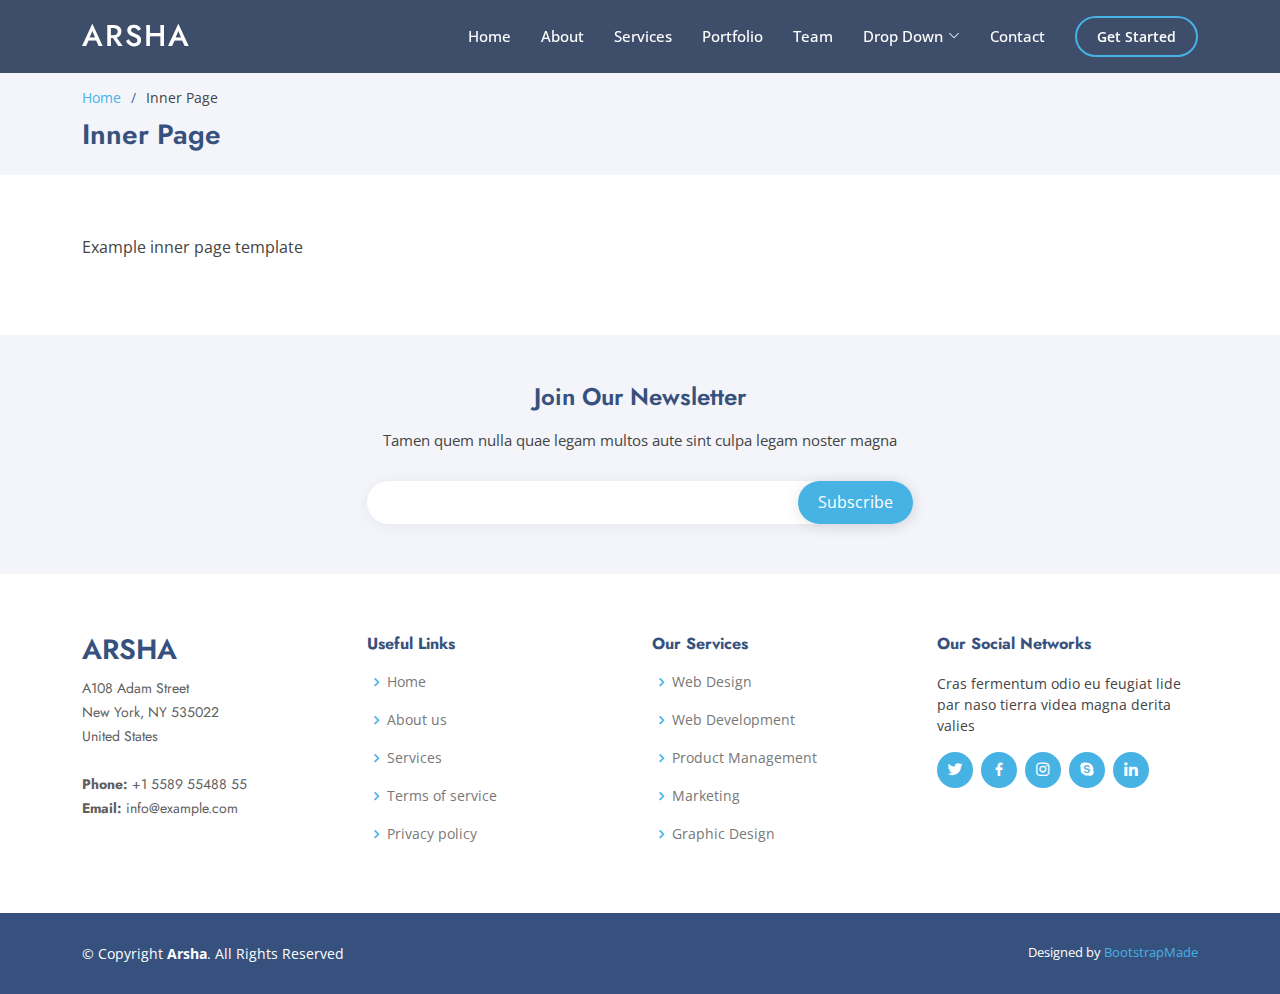
==== assets/arsha/inner-page.html @ c995e04e "Adding arsha template" ====
<!DOCTYPE html>
<html lang="en">

<head>
  <meta charset="utf-8">
  <meta content="width=device-width, initial-scale=1.0" name="viewport">

  <title>Inner Page - Arsha Bootstrap Template</title>
  <meta content="" name="description">
  <meta content="" name="keywords">

  <!-- Favicons -->
  <link href="img/favicon.png" rel="icon">
  <link href="img/apple-touch-icon.png" rel="apple-touch-icon">

  <!-- Google Fonts -->
  <link href="https://fonts.googleapis.com/css?family=Open+Sans:300,300i,400,400i,600,600i,700,700i|Jost:300,300i,400,400i,500,500i,600,600i,700,700i|Poppins:300,300i,400,400i,500,500i,600,600i,700,700i" rel="stylesheet">

  <!-- Vendor CSS Files -->
  <link href="vendor/aos/aos.css" rel="stylesheet">
  <link href="vendor/bootstrap/css/bootstrap.min.css" rel="stylesheet">
  <link href="vendor/bootstrap-icons/bootstrap-icons.css" rel="stylesheet">
  <link href="vendor/boxicons/css/boxicons.min.css" rel="stylesheet">
  <link href="vendor/glightbox/css/glightbox.min.css" rel="stylesheet">
  <link href="vendor/remixicon/remixicon.css" rel="stylesheet">
  <link href="vendor/swiper/swiper-bundle.min.css" rel="stylesheet">

  <!-- Template Main CSS File -->
  <link href="css/style.css" rel="stylesheet">

  <!-- =======================================================
  * Template Name: Arsha - v4.3.0
  * Template URL: https://bootstrapmade.com/arsha-free-bootstrap-html-template-corporate/
  * Author: BootstrapMade.com
  * License: https://bootstrapmade.com/license/
  ======================================================== -->
</head>

<body>

  <!-- ======= Header ======= -->
  <header id="header" class="fixed-top header-inner-pages">
    <div class="container d-flex align-items-center">

      <h1 class="logo me-auto"><a href="index.html">Arsha</a></h1>
      <!-- Uncomment below if you prefer to use an image logo -->
      <!-- <a href="index.html" class="logo me-auto"><img src="assets/img/logo.png" alt="" class="img-fluid"></a>-->

      <nav id="navbar" class="navbar">
        <ul>
          <li><a class="nav-link scrollto " href="#hero">Home</a></li>
          <li><a class="nav-link scrollto" href="#about">About</a></li>
          <li><a class="nav-link scrollto" href="#services">Services</a></li>
          <li><a class="nav-link   scrollto" href="#portfolio">Portfolio</a></li>
          <li><a class="nav-link scrollto" href="#team">Team</a></li>
          <li class="dropdown"><a href="#"><span>Drop Down</span> <i class="bi bi-chevron-down"></i></a>
            <ul>
              <li><a href="#">Drop Down 1</a></li>
              <li class="dropdown"><a href="#"><span>Deep Drop Down</span> <i class="bi bi-chevron-right"></i></a>
                <ul>
                  <li><a href="#">Deep Drop Down 1</a></li>
                  <li><a href="#">Deep Drop Down 2</a></li>
                  <li><a href="#">Deep Drop Down 3</a></li>
                  <li><a href="#">Deep Drop Down 4</a></li>
                  <li><a href="#">Deep Drop Down 5</a></li>
                </ul>
              </li>
              <li><a href="#">Drop Down 2</a></li>
              <li><a href="#">Drop Down 3</a></li>
              <li><a href="#">Drop Down 4</a></li>
            </ul>
          </li>
          <li><a class="nav-link scrollto" href="#contact">Contact</a></li>
          <li><a class="getstarted scrollto" href="#about">Get Started</a></li>
        </ul>
        <i class="bi bi-list mobile-nav-toggle"></i>
      </nav><!-- .navbar -->

    </div>
  </header><!-- End Header -->

  <main id="main">

    <!-- ======= Breadcrumbs ======= -->
    <section id="breadcrumbs" class="breadcrumbs">
      <div class="container">

        <ol>
          <li><a href="index.html">Home</a></li>
          <li>Inner Page</li>
        </ol>
        <h2>Inner Page</h2>

      </div>
    </section><!-- End Breadcrumbs -->

    <section class="inner-page">
      <div class="container">
        <p>
          Example inner page template
        </p>
      </div>
    </section>

  </main><!-- End #main -->

  <!-- ======= Footer ======= -->
  <footer id="footer">

    <div class="footer-newsletter">
      <div class="container">
        <div class="row justify-content-center">
          <div class="col-lg-6">
            <h4>Join Our Newsletter</h4>
            <p>Tamen quem nulla quae legam multos aute sint culpa legam noster magna</p>
            <form action="" method="post">
              <input type="email" name="email"><input type="submit" value="Subscribe">
            </form>
          </div>
        </div>
      </div>
    </div>

    <div class="footer-top">
      <div class="container">
        <div class="row">

          <div class="col-lg-3 col-md-6 footer-contact">
            <h3>Arsha</h3>
            <p>
              A108 Adam Street <br>
              New York, NY 535022<br>
              United States <br><br>
              <strong>Phone:</strong> +1 5589 55488 55<br>
              <strong>Email:</strong> info@example.com<br>
            </p>
          </div>

          <div class="col-lg-3 col-md-6 footer-links">
            <h4>Useful Links</h4>
            <ul>
              <li><i class="bx bx-chevron-right"></i> <a href="#">Home</a></li>
              <li><i class="bx bx-chevron-right"></i> <a href="#">About us</a></li>
              <li><i class="bx bx-chevron-right"></i> <a href="#">Services</a></li>
              <li><i class="bx bx-chevron-right"></i> <a href="#">Terms of service</a></li>
              <li><i class="bx bx-chevron-right"></i> <a href="#">Privacy policy</a></li>
            </ul>
          </div>

          <div class="col-lg-3 col-md-6 footer-links">
            <h4>Our Services</h4>
            <ul>
              <li><i class="bx bx-chevron-right"></i> <a href="#">Web Design</a></li>
              <li><i class="bx bx-chevron-right"></i> <a href="#">Web Development</a></li>
              <li><i class="bx bx-chevron-right"></i> <a href="#">Product Management</a></li>
              <li><i class="bx bx-chevron-right"></i> <a href="#">Marketing</a></li>
              <li><i class="bx bx-chevron-right"></i> <a href="#">Graphic Design</a></li>
            </ul>
          </div>

          <div class="col-lg-3 col-md-6 footer-links">
            <h4>Our Social Networks</h4>
            <p>Cras fermentum odio eu feugiat lide par naso tierra videa magna derita valies</p>
            <div class="social-links mt-3">
              <a href="#" class="twitter"><i class="bx bxl-twitter"></i></a>
              <a href="#" class="facebook"><i class="bx bxl-facebook"></i></a>
              <a href="#" class="instagram"><i class="bx bxl-instagram"></i></a>
              <a href="#" class="google-plus"><i class="bx bxl-skype"></i></a>
              <a href="#" class="linkedin"><i class="bx bxl-linkedin"></i></a>
            </div>
          </div>

        </div>
      </div>
    </div>

    <div class="container footer-bottom clearfix">
      <div class="copyright">
        &copy; Copyright <strong><span>Arsha</span></strong>. All Rights Reserved
      </div>
      <div class="credits">
        <!-- All the links in the footer should remain intact. -->
        <!-- You can delete the links only if you purchased the pro version. -->
        <!-- Licensing information: https://bootstrapmade.com/license/ -->
        <!-- Purchase the pro version with working PHP/AJAX contact form: https://bootstrapmade.com/arsha-free-bootstrap-html-template-corporate/ -->
        Designed by <a href="https://bootstrapmade.com/">BootstrapMade</a>
      </div>

    </div>
  </footer><!-- End Footer -->

  <div id="preloader"></div>
  <a href="#" class="back-to-top d-flex align-items-center justify-content-center"><i class="bi bi-arrow-up-short"></i></a>

  <!-- Vendor JS Files -->
  <script src="vendor/aos/aos.js"></script>
  <script src="vendor/bootstrap/js/bootstrap.bundle.min.js"></script>
  <script src="vendor/glightbox/js/glightbox.min.js"></script>
  <script src="vendor/isotope-layout/isotope.pkgd.min.js"></script>
  <script src="vendor/php-email-form/validate.js"></script>
  <script src="vendor/swiper/swiper-bundle.min.js"></script>
  <script src="vendor/waypoints/noframework.waypoints.js"></script>

  <!-- Template Main JS File -->
  <script src="js/main.js"></script>

</body>

</html>
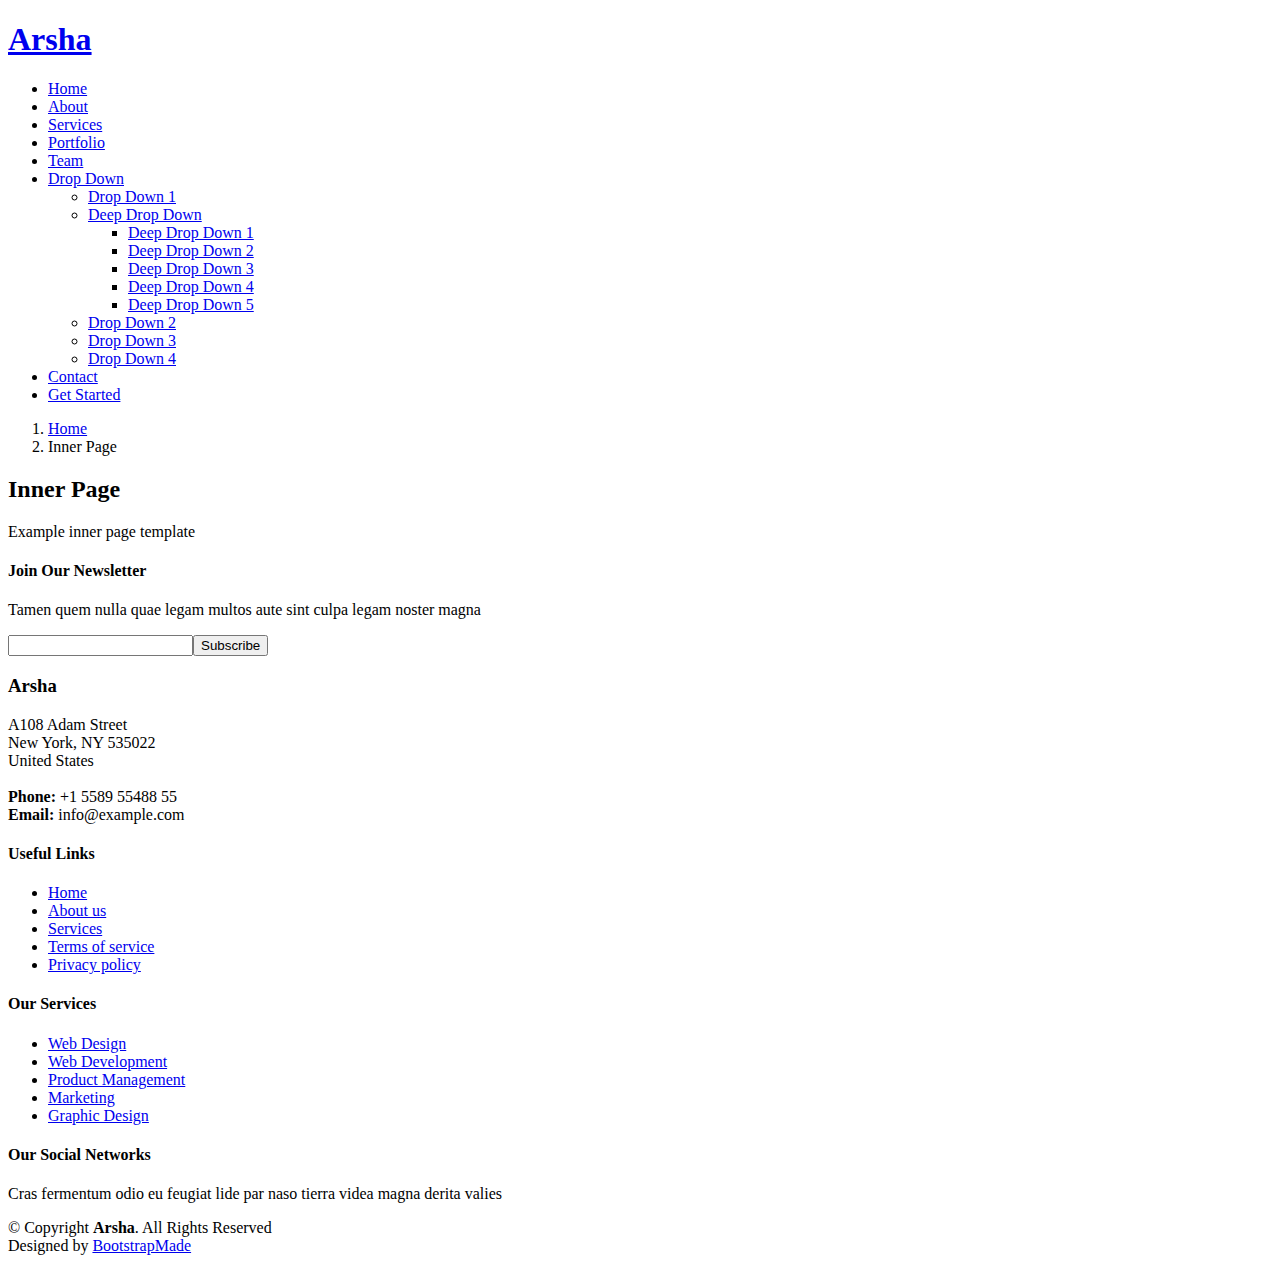
==== commit cecf3430: "merubah tampilan order list" ====
--- a/assets/arsha/inner-page.html
+++ b/assets/arsha/inner-page.html
@@ -10,23 +10,23 @@
   <meta content="" name="keywords">
 
   <!-- Favicons -->
-  <link href="img/favicon.png" rel="icon">
-  <link href="img/apple-touch-icon.png" rel="apple-touch-icon">
+  <link href="assets/img/favicon.png" rel="icon">
+  <link href="assets/img/apple-touch-icon.png" rel="apple-touch-icon">
 
   <!-- Google Fonts -->
   <link href="https://fonts.googleapis.com/css?family=Open+Sans:300,300i,400,400i,600,600i,700,700i|Jost:300,300i,400,400i,500,500i,600,600i,700,700i|Poppins:300,300i,400,400i,500,500i,600,600i,700,700i" rel="stylesheet">
 
   <!-- Vendor CSS Files -->
-  <link href="vendor/aos/aos.css" rel="stylesheet">
-  <link href="vendor/bootstrap/css/bootstrap.min.css" rel="stylesheet">
-  <link href="vendor/bootstrap-icons/bootstrap-icons.css" rel="stylesheet">
-  <link href="vendor/boxicons/css/boxicons.min.css" rel="stylesheet">
-  <link href="vendor/glightbox/css/glightbox.min.css" rel="stylesheet">
-  <link href="vendor/remixicon/remixicon.css" rel="stylesheet">
-  <link href="vendor/swiper/swiper-bundle.min.css" rel="stylesheet">
+  <link href="assets/vendor/aos/aos.css" rel="stylesheet">
+  <link href="assets/vendor/bootstrap/css/bootstrap.min.css" rel="stylesheet">
+  <link href="assets/vendor/bootstrap-icons/bootstrap-icons.css" rel="stylesheet">
+  <link href="assets/vendor/boxicons/css/boxicons.min.css" rel="stylesheet">
+  <link href="assets/vendor/glightbox/css/glightbox.min.css" rel="stylesheet">
+  <link href="assets/vendor/remixicon/remixicon.css" rel="stylesheet">
+  <link href="assets/vendor/swiper/swiper-bundle.min.css" rel="stylesheet">
 
   <!-- Template Main CSS File -->
-  <link href="css/style.css" rel="stylesheet">
+  <link href="assets/css/style.css" rel="stylesheet">
 
   <!-- =======================================================
   * Template Name: Arsha - v4.3.0
@@ -193,17 +193,17 @@
   <a href="#" class="back-to-top d-flex align-items-center justify-content-center"><i class="bi bi-arrow-up-short"></i></a>
 
   <!-- Vendor JS Files -->
-  <script src="vendor/aos/aos.js"></script>
-  <script src="vendor/bootstrap/js/bootstrap.bundle.min.js"></script>
-  <script src="vendor/glightbox/js/glightbox.min.js"></script>
-  <script src="vendor/isotope-layout/isotope.pkgd.min.js"></script>
-  <script src="vendor/php-email-form/validate.js"></script>
-  <script src="vendor/swiper/swiper-bundle.min.js"></script>
-  <script src="vendor/waypoints/noframework.waypoints.js"></script>
+  <script src="assets/vendor/aos/aos.js"></script>
+  <script src="assets/vendor/bootstrap/js/bootstrap.bundle.min.js"></script>
+  <script src="assets/vendor/glightbox/js/glightbox.min.js"></script>
+  <script src="assets/vendor/isotope-layout/isotope.pkgd.min.js"></script>
+  <script src="assets/vendor/php-email-form/validate.js"></script>
+  <script src="assets/vendor/swiper/swiper-bundle.min.js"></script>
+  <script src="assets/vendor/waypoints/noframework.waypoints.js"></script>
 
   <!-- Template Main JS File -->
-  <script src="js/main.js"></script>
+  <script src="assets/js/main.js"></script>
 
 </body>
 
-</html>
+</html>